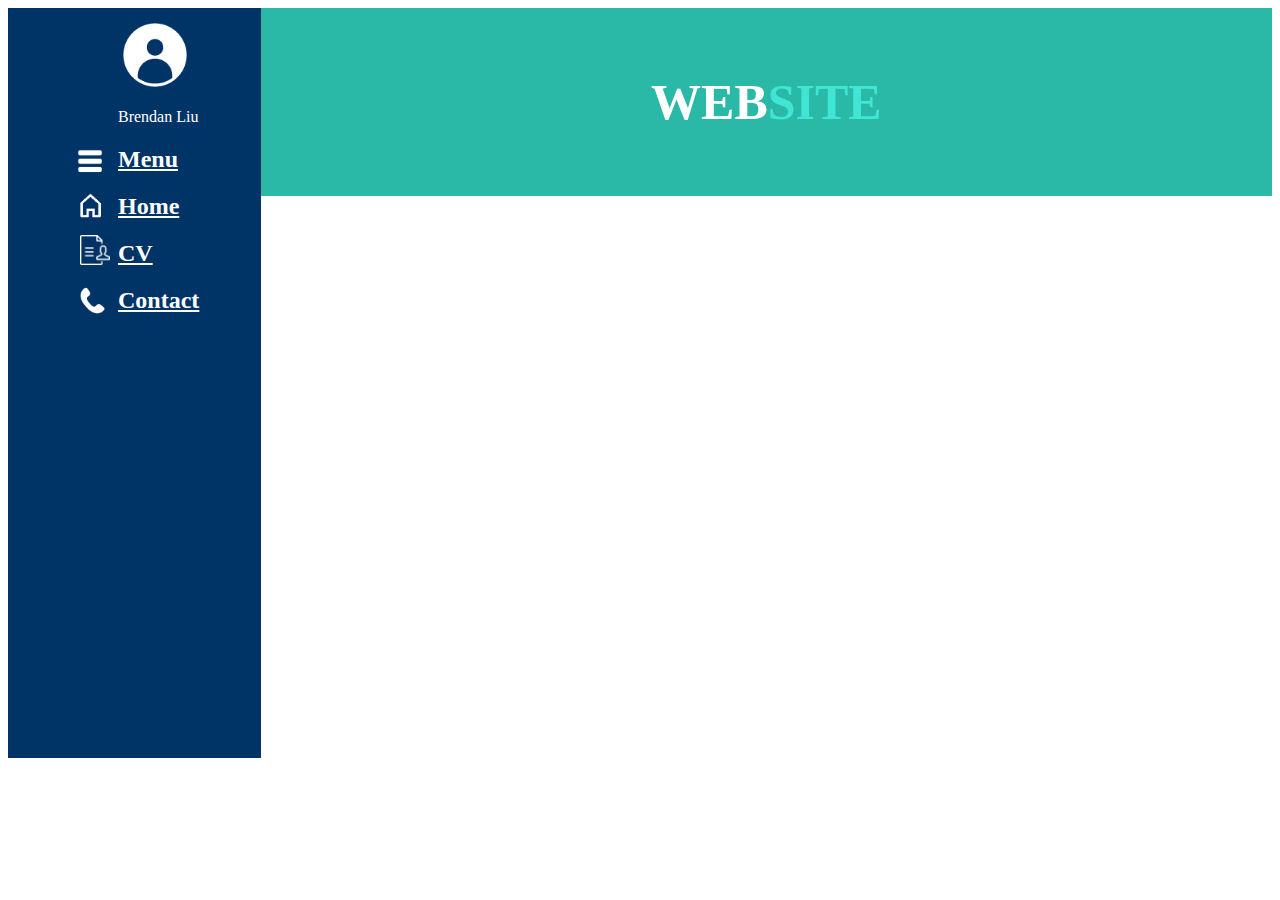
==== index.html @ 5dcca70a "new" ====
<!DOCTYPE html>
<html lang="en" dir="ltr">
  <head>
    <meta charset="utf-8">
    <link rel="stylesheet"href="index.css">
    <title>MyWebsite</title>
  </head>
  <body>
    <div class="side">
      <div class="grid1">
        <img style="position:absolute; top:20px; left: 120px" src="images\User.png" width="70" height="70"/>
        <div class="words">
          <p>Brendan Liu</p>
          <img style="position:absolute; top:142px; left: 70px" src="images\Menu.png" width="40" height="40"/>
          <img style="position:absolute; top:182px; left: 65px" src="images\Home.png" width="50" height="50"/>
          <img style="position:absolute; top:235px; left: 80px" src="images\CV.png" width="30" height="30"/>
          <img style="position:absolute; top:278px; left: 70px" src="images\Contact.png" width="45" height="45"/>
          <h2><a href="Menu.html" target="_blank">Menu</a></h2>
          <h2><a href="Home.html" target="_blank">Home</a></h2>
          <h2><a href="CV.html" target="_blank">CV</a></h2>
          <h2><a href="Contact.html " target="_blank">Contact</a></h2>
        </div>
    </div>
      <div class="grid2"></div>
      <div class="grid3">
        <div class="Word1">
          <h1 style="font-size:50px">WEB</h1>
        </div>
        <div class="Word2">
          <h1 style="font-size:50px">SITE</h1>
        </div>
      </div>
    </div>
  </body>
</html>
---- index.css ----
.side{
  display:grid;grid-template-columns:20% 80%;
  grid-template-rows:100%;
  grid-template-areas:
  "g2-1 g2-2";
  height:1000px;
}
.grid1 {
  background-color:#003366;
  grid-area:g2-1;
  text-align: center;
  color: white;
}
.grid2 {
  background-color:white;
  grid-area:g2-2;
}
.side{
  display:grid;grid-template-columns:20% 80%;
  grid-template-rows:100%;
  grid-template-areas:
  "g2-1 g2-2";
  height:1000px;
}
.grid1 {
  background-color:#003366;
  grid-area:g2-1;
  text-align: center;
  color: white;
}
.grid2 {
  background-color:white;
  grid-area:g2-2;
}
.side{
  display:grid;grid-template-columns:20% 80%;
  grid-template-rows:25% 75%;
  grid-template-areas:
  "g2-1 g2-3"
  "g2-1 g2-2"
  ;
  height:750px;
}
.grid1 {
  background-color:#003366;
  grid-area:g2-1;
  text-align: center;
  color: white;
}
.grid2 {
  background-color:white;
  grid-area:g2-2;
  padding-left: 30px;
  padding-top: 30px;
  padding: 50px;
  padding-bottom: 30px;
}
.grid3 {
  display: flex;
  background-color: #2AB8A7;
  grid-area:g2-3;
  justify-content: center;
  align-items: center;
}
.words {
  margin-top: 100px;
  text-align: left;
  margin-left: 110px;
}
a{
    text-decoration-style: none;
    color: white;
}
.Word1 {
  color: white;
}
.Word2 {
  color: #40E6D3;
}
.side1{
  display:grid;grid-template-columns:20% 80%;
  grid-template-rows:25% 75%;
  grid-template-areas:
  "g2-4 g2-6"
  "g2-4 g2-5"
  ;
  height:750px;
}
.grid4 {
  background-color:#2a3132;
  grid-area:g2-4;
  text-align: center;
  color: white;
}
.grid5 {
  background-color:#004466;
  grid-area:g2-5;
  padding-top: 30px;
  padding: 50px;
  padding-bottom: 30px;
  text-align: center;
  color: white;
}
.grid6 {
  display: flex;
  background-color: #00334d;
  grid-area:g2-6;
  justify-content: center;
  align-items: center;
}
.CV {
  display:grid;grid-template-columns:40% 60%;
  grid-template-areas:
  "g3-1 g3-2"
  ;
}
.C1 {
  background-color: white;
  grid-area: g3-1;
  height: 100%;
}
.C3 {
  background-color: black;
  grid-area: g3-2;
  height: 100%;
}
.s1{
  display:grid;grid-template-columns:20% 80%;
  grid-template-rows:25% 75%;
  grid-template-areas:
  "g2-1 g2-3"
  "g2-1 g2-2"
  ;
  height:750px;
}
.g1 {
  background-color:#003366;
  grid-area:g2-1;
  text-align: center;
  color: white;
}
.g2 {
  background-color:white;
  grid-area:g2-2;
  padding-left: 30px;
  padding-top: 30px;
  padding: 50px;
  padding-bottom: 30px;
}
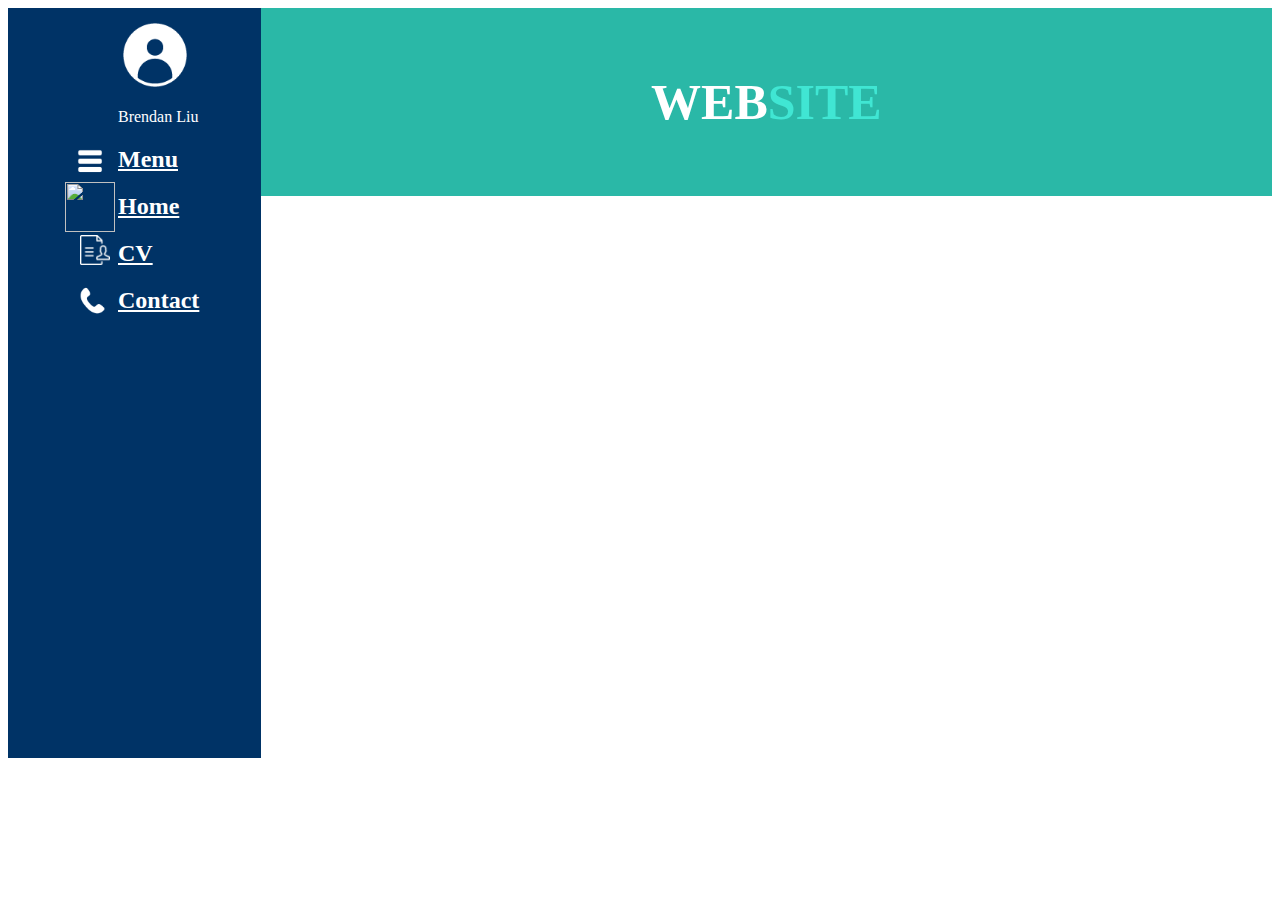
==== commit d608a7dc: "da" ====
--- a/index.html
+++ b/index.html
@@ -12,7 +12,7 @@
         <div class="words">
           <p>Brendan Liu</p>
           <img style="position:absolute; top:142px; left: 70px" src="images\Menu.png" width="40" height="40"/>
-          <img style="position:absolute; top:182px; left: 65px" src="images\Home.png" width="50" height="50"/>
+          <img style="position:absolute; top:182px; left: 65px" src="images\index.png" width="50" height="50"/>
           <img style="position:absolute; top:235px; left: 80px" src="images\CV.png" width="30" height="30"/>
           <img style="position:absolute; top:278px; left: 70px" src="images\Contact.png" width="45" height="45"/>
           <h2><a href="Menu.html" target="_blank">Menu</a></h2>
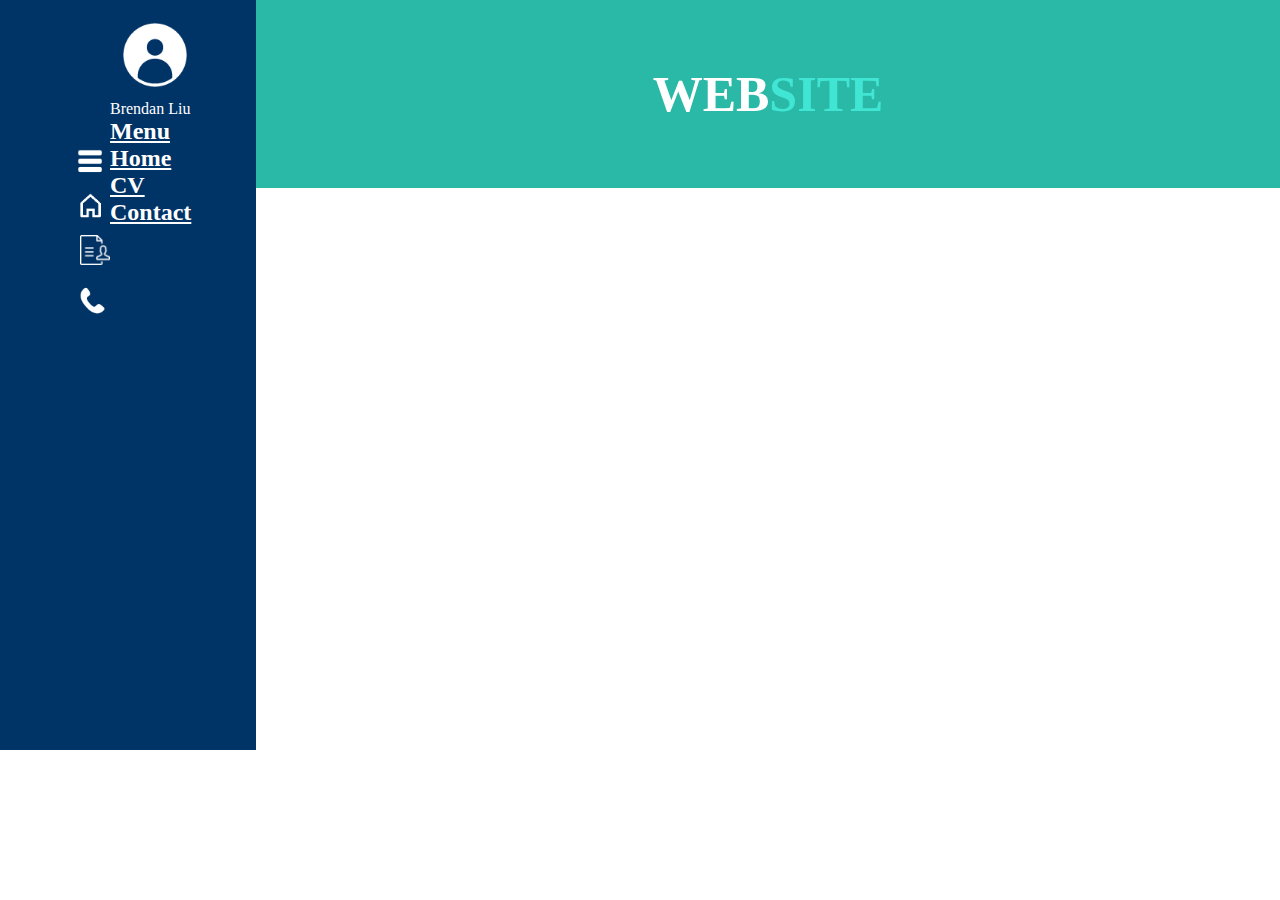
==== commit 4bffbac7: "CV" ====
--- a/index.html
+++ b/index.html
@@ -7,16 +7,16 @@
   </head>
   <body>
     <div class="side">
-      <div class="grid1">
+      <div class="menu">
         <img style="position:absolute; top:20px; left: 120px" src="images\User.png" width="70" height="70"/>
         <div class="words">
           <p>Brendan Liu</p>
           <img style="position:absolute; top:142px; left: 70px" src="images\Menu.png" width="40" height="40"/>
-          <img style="position:absolute; top:182px; left: 65px" src="images\index.png" width="50" height="50"/>
+          <img style="position:absolute; top:182px; left: 65px" src="images\Home.png" width="50" height="50"/>
           <img style="position:absolute; top:235px; left: 80px" src="images\CV.png" width="30" height="30"/>
           <img style="position:absolute; top:278px; left: 70px" src="images\Contact.png" width="45" height="45"/>
           <h2><a href="Menu.html" target="_blank">Menu</a></h2>
-          <h2><a href="Home.html" target="_blank">Home</a></h2>
+          <h2><a href="index.html" target="_blank">Home</a></h2>
           <h2><a href="CV.html" target="_blank">CV</a></h2>
           <h2><a href="Contact.html " target="_blank">Contact</a></h2>
         </div>
--- a/index.css
+++ b/index.css
@@ -1,3 +1,7 @@
+* {
+  margin: 0;
+  padding: 0;
+}
 .side{
   display:grid;grid-template-columns:20% 80%;
   grid-template-rows:100%;
@@ -86,7 +90,7 @@
   ;
   height:750px;
 }
-.grid4 {
+.menu1 {
   background-color:#2a3132;
   grid-area:g2-4;
   text-align: center;
@@ -108,22 +112,62 @@
   justify-content: center;
   align-items: center;
 }
-.CV {
-  display:grid;grid-template-columns:40% 60%;
-  grid-template-areas:
-  "g3-1 g3-2"
-  ;
+
+.CV-container {
+  display: flex;
 }
-.C1 {
+
+.white-left {
+  display: flex;
+  justify-content: flex-end;
+  align-items: center;
+  background-color: white;
+  height: 100vh;
+  width: 50%;
+}
+
+.black-right {
+  display: flex;
+  justify-content: flex-start;
+  align-items: center;
+  background-color: black;
+  width: 50%;
+  height: 100vh;
+}
+
+.inner-white {
+  background-color: black;
+  height: 80%;
+  width: 80%;
+}
+
+.inner-black {
+  background-color: white;
+  height: 80%;
+  width: 80%;
+}
+
+/*
+.white-left {
   background-color: white;
   grid-area: g3-1;
   height: 100%;
 }
-.C3 {
+.inner-white {
   background-color: black;
   grid-area: g3-2;
   height: 100%;
 }
+.black-left {
+  background-color: white;
+  grid-area: g3-1;
+  height: 100%;
+}
+.inner-black {
+  background-color: black;
+  grid-area: g3-2;
+  height: 100%;
+} */
 .s1{
   display:grid;grid-template-columns:20% 80%;
   grid-template-rows:25% 75%;
@@ -133,17 +177,9 @@
   ;
   height:750px;
 }
-.g1 {
+.menu {
   background-color:#003366;
   grid-area:g2-1;
   text-align: center;
   color: white;
 }
-.g2 {
-  background-color:white;
-  grid-area:g2-2;
-  padding-left: 30px;
-  padding-top: 30px;
-  padding: 50px;
-  padding-bottom: 30px;
-}
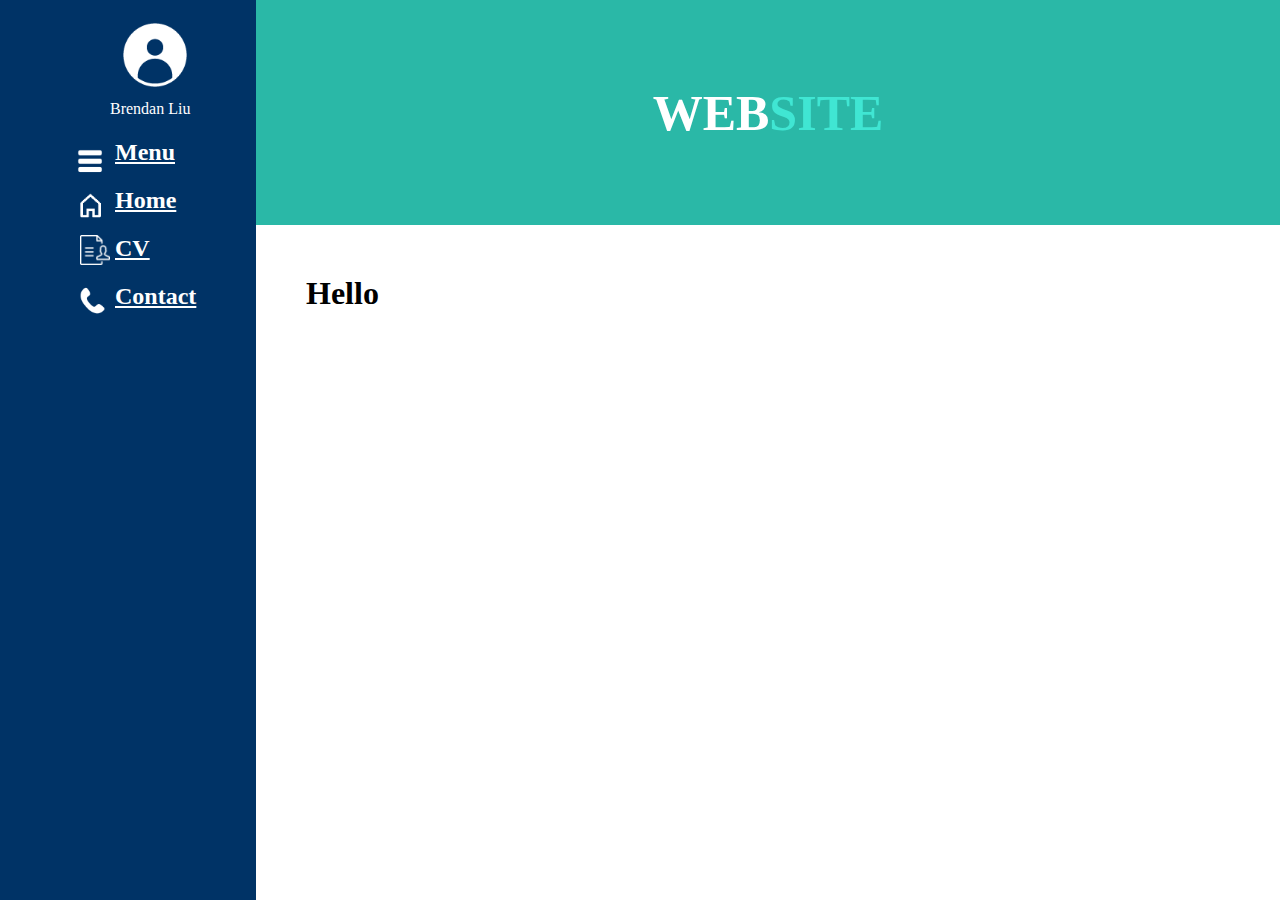
==== commit 84f7b3d0: "New" ====
--- a/index.html
+++ b/index.html
@@ -21,7 +21,9 @@
           <h2><a href="Contact.html " target="_blank">Contact</a></h2>
         </div>
     </div>
-      <div class="grid2"></div>
+      <div class="grid2">
+        <h1>Hello</h1>
+      </div>
       <div class="grid3">
         <div class="Word1">
           <h1 style="font-size:50px">WEB</h1>
--- a/index.css
+++ b/index.css
@@ -1,13 +1,17 @@
 * {
   margin: 0;
   padding: 0;
+}
+h2 {
+  padding-top: 21px;
+  padding-left: 5px;
 }
 .side{
   display:grid;grid-template-columns:20% 80%;
   grid-template-rows:100%;
   grid-template-areas:
   "g2-1 g2-2";
-  height:1000px;
+  height:100vh;
 }
 .grid1 {
   background-color:#003366;
@@ -24,7 +28,7 @@
   grid-template-rows:100%;
   grid-template-areas:
   "g2-1 g2-2";
-  height:1000px;
+  height:100vh;
 }
 .grid1 {
   background-color:#003366;
@@ -43,7 +47,7 @@
   "g2-1 g2-3"
   "g2-1 g2-2"
   ;
-  height:750px;
+  height:100vh;
 }
 .grid1 {
   background-color:#003366;
@@ -72,8 +76,8 @@
   margin-left: 110px;
 }
 a{
-    text-decoration-style: none;
-    color: white;
+  text-decoration-style: none;
+  color: white;
 }
 .Word1 {
   color: white;
@@ -88,7 +92,7 @@
   "g2-4 g2-6"
   "g2-4 g2-5"
   ;
-  height:750px;
+  height:100vh;
 }
 .menu1 {
   background-color:#2a3132;
@@ -123,7 +127,7 @@
   align-items: center;
   background-color: white;
   height: 100vh;
-  width: 50%;
+  width: 40%;
 }
 
 .black-right {
@@ -131,43 +135,25 @@
   justify-content: flex-start;
   align-items: center;
   background-color: black;
-  width: 50%;
+  width: 60%;
   height: 100vh;
 }
 
 .inner-white {
+  display: flex;
+  justify-content: center;
   background-color: black;
   height: 80%;
   width: 80%;
+  color: white;
 }
 
 .inner-black {
   background-color: white;
   height: 80%;
-  width: 80%;
+  width: 90%;
 }
 
-/*
-.white-left {
-  background-color: white;
-  grid-area: g3-1;
-  height: 100%;
-}
-.inner-white {
-  background-color: black;
-  grid-area: g3-2;
-  height: 100%;
-}
-.black-left {
-  background-color: white;
-  grid-area: g3-1;
-  height: 100%;
-}
-.inner-black {
-  background-color: black;
-  grid-area: g3-2;
-  height: 100%;
-} */
 .s1{
   display:grid;grid-template-columns:20% 80%;
   grid-template-rows:25% 75%;
@@ -175,7 +161,7 @@
   "g2-1 g2-3"
   "g2-1 g2-2"
   ;
-  height:750px;
+  height:100vh;
 }
 .menu {
   background-color:#003366;
@@ -183,3 +169,13 @@
   text-align: center;
   color: white;
 }
+.CV-intro {
+  padding-top: 150px;
+}
+.CV-main {
+  display: flex;
+  justify-content: center;
+}
+.text {
+  text-align: center;
+}
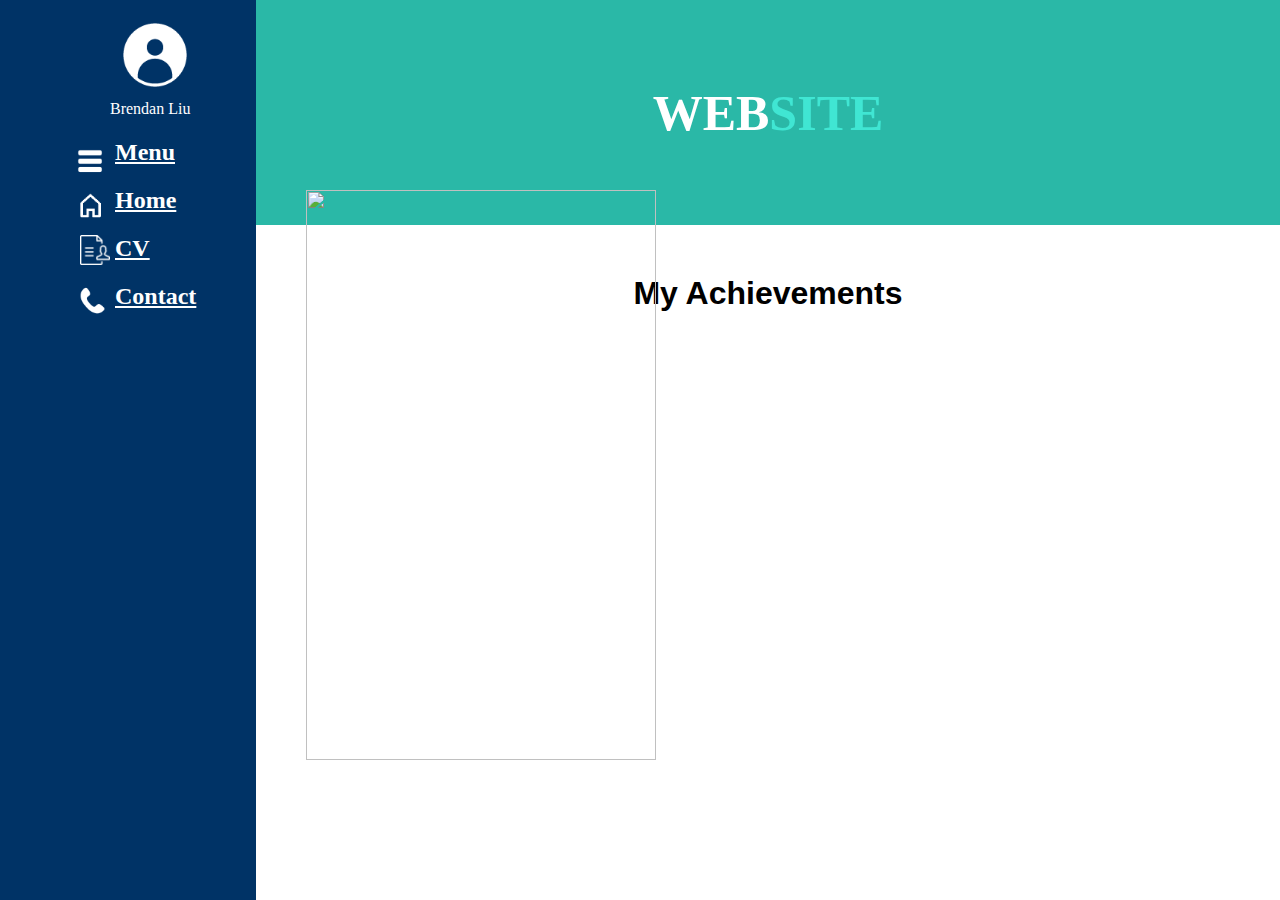
==== commit e3a0d789: "add" ====
--- a/index.html
+++ b/index.html
@@ -22,7 +22,9 @@
         </div>
     </div>
       <div class="grid2">
-        <h1>Hello</h1>
+        <h1 class="text" style = "font-family:arial;">My Achievements</h1>
+        <h3 class="text" style = "font-family:arial;"> </h3>
+        <img style="position:absolute; top:190px; left: 306px" src="images\Photo.png" width="350" height="570"/>
       </div>
       <div class="grid3">
         <div class="Word1">
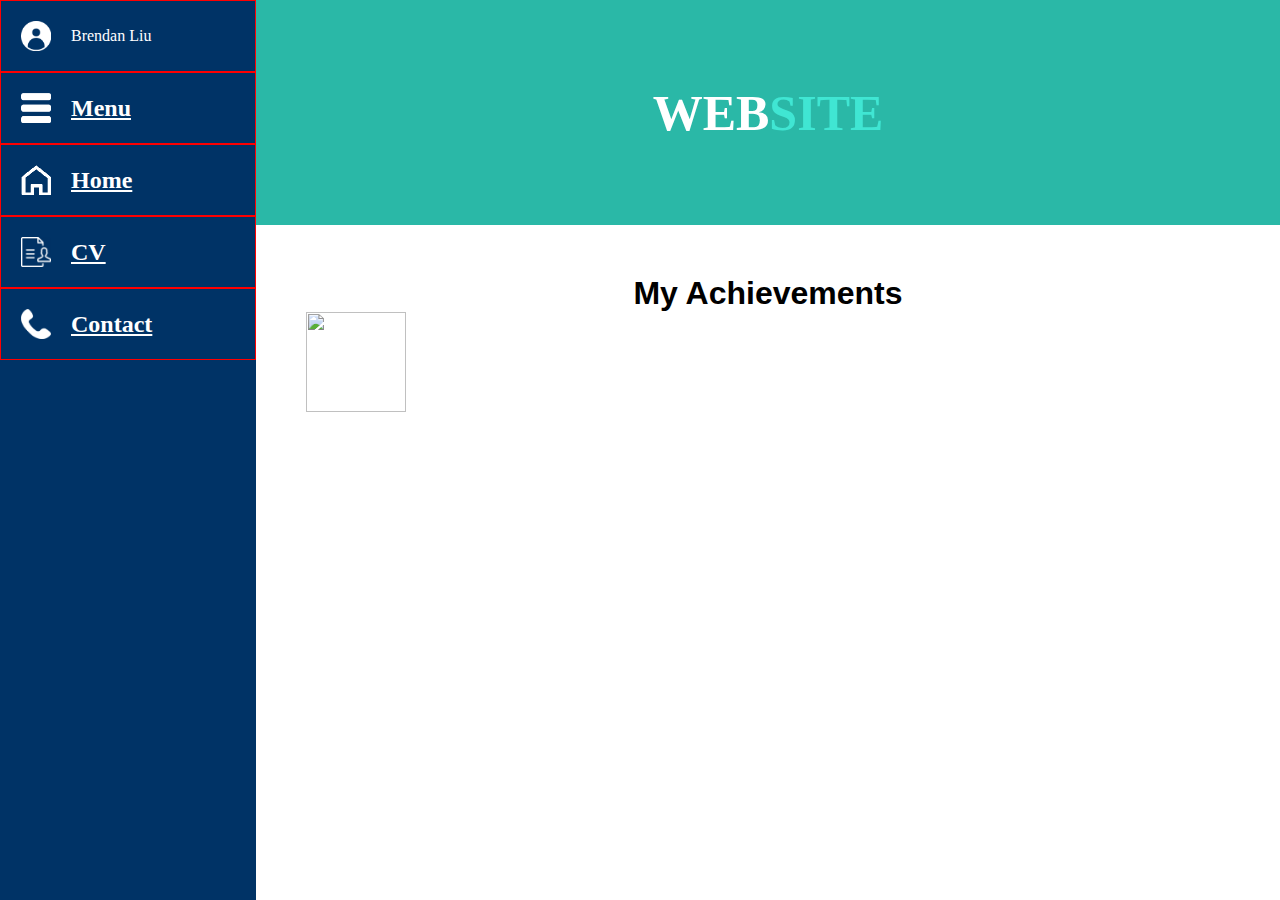
==== commit 65e511a2: "update for broken screen save code" ====
--- a/index.html
+++ b/index.html
@@ -7,25 +7,36 @@
   </head>
   <body>
     <div class="side">
+
       <div class="menu">
-        <img style="position:absolute; top:20px; left: 120px" src="images\User.png" width="70" height="70"/>
-        <div class="words">
-          <p>Brendan Liu</p>
-          <img style="position:absolute; top:142px; left: 70px" src="images\Menu.png" width="40" height="40"/>
-          <img style="position:absolute; top:182px; left: 65px" src="images\Home.png" width="50" height="50"/>
-          <img style="position:absolute; top:235px; left: 80px" src="images\CV.png" width="30" height="30"/>
-          <img style="position:absolute; top:278px; left: 70px" src="images\Contact.png" width="45" height="45"/>
+        <div>
+        <img src="images\User.png"/ height="100" width="100">
+        <p>Brendan Liu</p>
+        </div>
+        <div>
+          <img src="images\Menu.png"/>
           <h2><a href="Menu.html" target="_blank">Menu</a></h2>
+        </div>
+        <div>
+          <img src="images\Home.png"/>
           <h2><a href="index.html" target="_blank">Home</a></h2>
+        </div>
+        <div>
+          <img src="images\CV.png"/>
           <h2><a href="CV.html" target="_blank">CV</a></h2>
+        </div>
+        <div>
+          <img src="images\Contact.png"/>
           <h2><a href="Contact.html " target="_blank">Contact</a></h2>
         </div>
-    </div>
+      </div>
+
       <div class="grid2">
         <h1 class="text" style = "font-family:arial;">My Achievements</h1>
         <h3 class="text" style = "font-family:arial;"> </h3>
-        <img style="position:absolute; top:190px; left: 306px" src="images\Photo.png" width="350" height="570"/>
+        <img src="images\Photo.png"/>
       </div>
+
       <div class="grid3">
         <div class="Word1">
           <h1 style="font-size:50px">WEB</h1>
@@ -34,6 +45,7 @@
           <h1 style="font-size:50px">SITE</h1>
         </div>
       </div>
+
     </div>
   </body>
 </html>
--- a/index.css
+++ b/index.css
@@ -1,181 +1,239 @@
 * {
-  margin: 0;
-  padding: 0;
-}
-h2 {
-  padding-top: 21px;
-  padding-left: 5px;
-}
-.side{
-  display:grid;grid-template-columns:20% 80%;
-  grid-template-rows:100%;
-  grid-template-areas:
-  "g2-1 g2-2";
-  height:100vh;
+    margin: 0;
+    padding: 0;
+}
+.side {
+    display: grid;
+    grid-template-columns: 20% 80%;
+    grid-template-rows: 100%;
+    grid-template-areas: "g2-1 g2-2";
+    height: 100vh;
 }
 .grid1 {
-  background-color:#003366;
-  grid-area:g2-1;
-  text-align: center;
-  color: white;
+    background-color: #003366;
+    grid-area: g2-1;
+    text-align: center;
+    color: white;
 }
 .grid2 {
-  background-color:white;
-  grid-area:g2-2;
-}
-.side{
-  display:grid;grid-template-columns:20% 80%;
-  grid-template-rows:100%;
-  grid-template-areas:
-  "g2-1 g2-2";
-  height:100vh;
+    background-color: white;
+    grid-area: g2-2;
+}
+.side {
+    display: grid;
+    grid-template-columns: 20% 80%;
+    grid-template-rows: 100%;
+    grid-template-areas: "g2-1 g2-2";
+    height: 100vh;
 }
 .grid1 {
-  background-color:#003366;
-  grid-area:g2-1;
-  text-align: center;
-  color: white;
+    background-color: #003366;
+    grid-area: g2-1;
+    text-align: center;
+    color: white;
 }
 .grid2 {
-  background-color:white;
-  grid-area:g2-2;
-}
-.side{
-  display:grid;grid-template-columns:20% 80%;
-  grid-template-rows:25% 75%;
-  grid-template-areas:
-  "g2-1 g2-3"
-  "g2-1 g2-2"
-  ;
-  height:100vh;
+    background-color: white;
+    grid-area: g2-2;
+}
+.side {
+    display: grid;
+    grid-template-columns: 20% 80%;
+    grid-template-rows: 25% 75%;
+    grid-template-areas:
+        "g2-1 g2-3"
+        "g2-1 g2-2";
+    height: 100vh;
 }
 .grid1 {
-  background-color:#003366;
-  grid-area:g2-1;
-  text-align: center;
-  color: white;
+    background-color: #003366;
+    grid-area: g2-1;
+    text-align: center;
+    color: white;
 }
 .grid2 {
-  background-color:white;
-  grid-area:g2-2;
-  padding-left: 30px;
-  padding-top: 30px;
-  padding: 50px;
-  padding-bottom: 30px;
-}
-.grid3 {
-  display: flex;
-  background-color: #2AB8A7;
-  grid-area:g2-3;
+    background-color: white;
+    grid-area: g2-2;
+    padding-left: 30px;
+    padding-top: 30px;
+    padding: 50px;
+    padding-bottom: 30px;
+}
+.grid2 > img {
+  display: flex;
   justify-content: center;
   align-items: center;
+  width: 100px;
+  height: 100px;
+}
+
+.grid3 {
+    display: flex;
+    background-color: #2ab8a7;
+    grid-area: g2-3;
+    justify-content: center;
+    align-items: center;
+}
+@media only screen and (max-width:1000px) {
+  h1 {
+    color: red;
+  }
+  .side {
+      display: grid;
+      grid-template-columns: 120px 1fr;
+      grid-template-rows: 25% 75%;
+      grid-template-areas:
+          "g2-1 g2-3"
+          "g2-1 g2-2";
+      height: 100vh;
+  }
+  .menu > div > h2 {
+    display: none;
+  }
+  .menu > p {
+    display: none;
+  }
 }
 .words {
-  margin-top: 100px;
-  text-align: left;
-  margin-left: 110px;
-}
-a{
-  text-decoration-style: none;
-  color: white;
+    margin-top: 100px;
+    text-align: left;
+    margin-left: 110px;
+}
+a {
+    text-decoration-style: none;
+    color: white;
 }
 .Word1 {
-  color: white;
+    color: white;
 }
 .Word2 {
-  color: #40E6D3;
-}
-.side1{
-  display:grid;grid-template-columns:20% 80%;
-  grid-template-rows:25% 75%;
-  grid-template-areas:
-  "g2-4 g2-6"
-  "g2-4 g2-5"
-  ;
-  height:100vh;
+    color: #40e6d3;
+}
+.side1 {
+    display: grid;
+    grid-template-columns: 20% 80%;
+    grid-template-rows: 25% 75%;
+    grid-template-areas:
+        "g2-4 g2-6"
+        "g2-4 g2-5";
+    height: 100vh;
 }
 .menu1 {
-  background-color:#2a3132;
-  grid-area:g2-4;
-  text-align: center;
-  color: white;
+    background-color: #2a3132;
+    grid-area: g2-4;
+    text-align: center;
+    color: white;
 }
 .grid5 {
-  background-color:#004466;
-  grid-area:g2-5;
-  padding-top: 30px;
-  padding: 50px;
-  padding-bottom: 30px;
-  text-align: center;
-  color: white;
+    background-color: #004466;
+    grid-area: g2-5;
+    padding-top: 30px;
+    padding: 50px;
+    padding-bottom: 30px;
+    text-align: center;
+    color: white;
 }
 .grid6 {
-  display: flex;
-  background-color: #00334d;
-  grid-area:g2-6;
-  justify-content: center;
-  align-items: center;
+    display: flex;
+    background-color: #00334d;
+    grid-area: g2-6;
+    justify-content: center;
+    align-items: center;
 }
 
 .CV-container {
-  display: flex;
+    display: flex;
 }
 
 .white-left {
-  display: flex;
-  justify-content: flex-end;
-  align-items: center;
-  background-color: white;
-  height: 100vh;
-  width: 40%;
+    display: flex;
+    justify-content: flex-end;
+    align-items: center;
+    background-color: white;
+    height: 100vh;
+    width: 40%;
 }
 
 .black-right {
+    display: flex;
+    justify-content: flex-start;
+    align-items: center;
+    background-color: black;
+    width: 60%;
+    height: 100vh;
+}
+
+.inner-white {
+    display: flex;
+    justify-content: center;
+    background-color: black;
+    height: 80%;
+    width: 80%;
+    color: white;
+}
+
+.inner-black {
+    background-color: white;
+    height: 80%;
+    width: 90%;
+}
+
+.s1 {
+    display: grid;
+    grid-template-columns: 20% 80%;
+    grid-template-rows: 25% 75%;
+    grid-template-areas:
+        "g2-1 g2-3"
+        "g2-1 g2-2";
+    height: 100vh;
+}
+.menu {
+    background-color: #003366;
+    grid-area: g2-1;
+    text-align: center;
+    color: white;
+
+    display: flex;
+    flex-direction: column;
+}
+
+.menu > div {
   display: flex;
   justify-content: flex-start;
   align-items: center;
-  background-color: black;
-  width: 60%;
-  height: 100vh;
-}
-
-.inner-white {
+  border: 1px solid red;
+}
+
+.menu > div > img {
+  padding: 20px;
+  width: 30px;
+  height: 30px;
+}
+
+.menu1 > div {
+  display: flex;
+  justify-content: flex-start;
+  align-items: center;
+  border: 1px solid red;
+}
+
+.menu1 > div > img {
+  padding: 20px;
+  width: 30px;
+  height: 30px;
+}
+
+.CV-intro {
+    padding-top: 150px;
+}
+.CV-main {
+    display: flex;
+    justify-content: center;
+}
+.text {
+    text-align: center;
+}
+.bar {
   display: flex;
   justify-content: center;
-  background-color: black;
-  height: 80%;
-  width: 80%;
-  color: white;
-}
-
-.inner-black {
-  background-color: white;
-  height: 80%;
-  width: 90%;
-}
-
-.s1{
-  display:grid;grid-template-columns:20% 80%;
-  grid-template-rows:25% 75%;
-  grid-template-areas:
-  "g2-1 g2-3"
-  "g2-1 g2-2"
-  ;
-  height:100vh;
-}
-.menu {
-  background-color:#003366;
-  grid-area:g2-1;
-  text-align: center;
-  color: white;
-}
-.CV-intro {
-  padding-top: 150px;
-}
-.CV-main {
-  display: flex;
-  justify-content: center;
-}
-.text {
-  text-align: center;
-}
+}
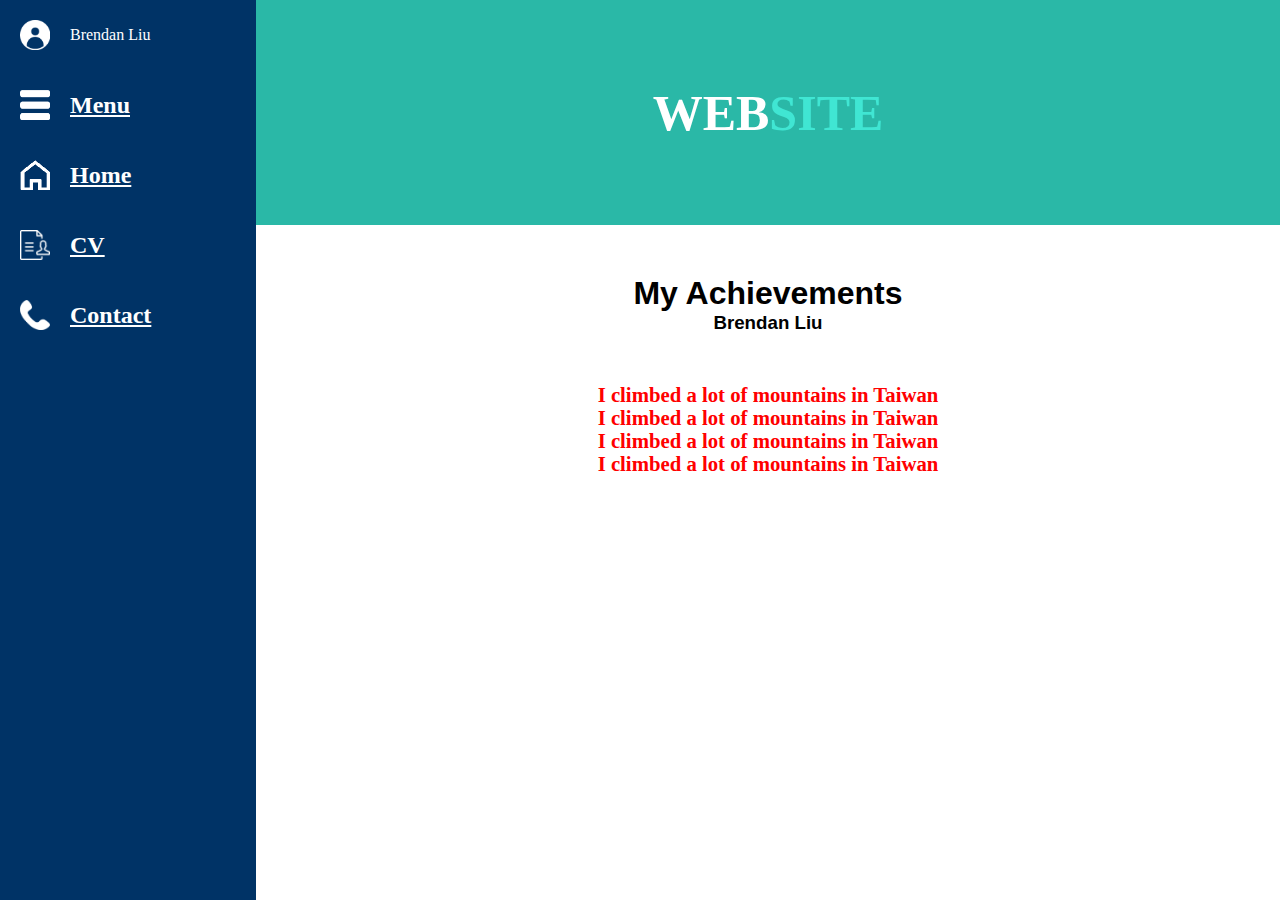
==== commit 75b4e890: "11/24" ====
--- a/index.html
+++ b/index.html
@@ -9,33 +9,42 @@
     <div class="side">
 
       <div class="menu">
-        <div>
-        <img src="images\User.png"/ height="100" width="100">
+        <div class="img">
+        <img src="images\User.png">
         <p>Brendan Liu</p>
         </div>
         <div>
           <img src="images\Menu.png"/>
-          <h2><a href="Menu.html" target="_blank">Menu</a></h2>
+          <h2><a href="Menu.html">Menu</a></h2>
         </div>
         <div>
           <img src="images\Home.png"/>
-          <h2><a href="index.html" target="_blank">Home</a></h2>
+          <h2><a href="index.html">Home</a></h2>
         </div>
         <div>
           <img src="images\CV.png"/>
-          <h2><a href="CV.html" target="_blank">CV</a></h2>
+          <h2><a href="CV.html">CV</a></h2>
         </div>
         <div>
           <img src="images\Contact.png"/>
-          <h2><a href="Contact.html " target="_blank">Contact</a></h2>
+          <h2><a href="Contact.html ">Contact</a></h2>
         </div>
       </div>
 
       <div class="grid2">
-        <h1 class="text" style = "font-family:arial;">My Achievements</h1>
-        <h3 class="text" style = "font-family:arial;"> </h3>
-        <img src="images\Photo.png"/>
+        <div class="achievement-title">
+          <h1 class="text" style = "font-family:arial;">My Achievements</h1>
+          <h3 class="text" style = "font-family:arial;"> Brendan Liu</h3>
+        </div>
+        <div class="achievement-text">
+          <h5>I climbed a lot of mountains in Taiwan</h5>
+          <h5>I climbed a lot of mountains in Taiwan</h5>
+          <h5>I climbed a lot of mountains in Taiwan</h5>
+          <h5>I climbed a lot of mountains in Taiwan</h5>
+        </div>
       </div>
+
+      
 
       <div class="grid3">
         <div class="Word1">
--- a/index.css
+++ b/index.css
@@ -76,7 +76,7 @@
 }
 @media only screen and (max-width:1000px) {
   h1 {
-    color: red;
+
   }
   .side {
       display: grid;
@@ -90,9 +90,6 @@
   .menu > div > h2 {
     display: none;
   }
-  .menu > p {
-    display: none;
-  }
 }
 .words {
     margin-top: 100px;
@@ -201,7 +198,6 @@
   display: flex;
   justify-content: flex-start;
   align-items: center;
-  border: 1px solid red;
 }
 
 .menu > div > img {
@@ -210,11 +206,19 @@
   height: 30px;
 }
 
+.achievement-text {
+    display: flex;
+    flex-direction: column;
+    padding-top: 50px;
+    font-size: 25px;
+    text-align: center;
+    color: red;
+}
+
 .menu1 > div {
   display: flex;
   justify-content: flex-start;
   align-items: center;
-  border: 1px solid red;
 }
 
 .menu1 > div > img {
@@ -223,9 +227,23 @@
   height: 30px;
 }
 
-.CV-intro {
-    padding-top: 150px;
-}
+.inner-white {
+    display: flex;
+    flex-direction: column;
+    justify-content: flex-start;
+    align-items: center;
+}
+
+.inner1 {
+    width: 100px;
+    height: 100px;
+}
+
+.inner2 {
+    width: 100%;
+    height: 250px;
+}
+
 .CV-main {
     display: flex;
     justify-content: center;
@@ -237,3 +255,8 @@
   display: flex;
   justify-content: center;
 }
+
+.img {
+    display: flex;
+    justify-content: left;
+}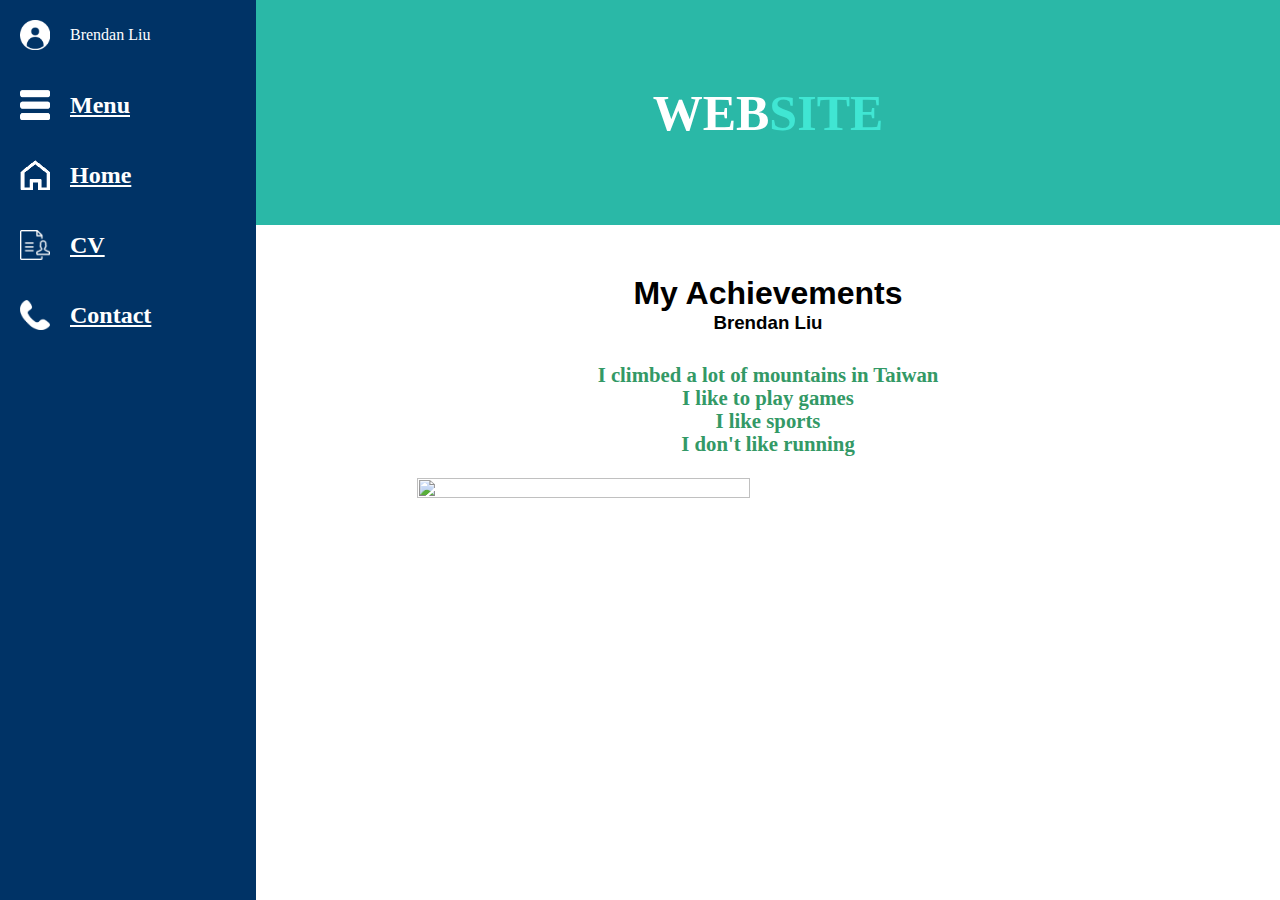
==== commit 586c4508: "Almost Done" ====
--- a/index.html
+++ b/index.html
@@ -38,13 +38,14 @@
         </div>
         <div class="achievement-text">
           <h5>I climbed a lot of mountains in Taiwan</h5>
-          <h5>I climbed a lot of mountains in Taiwan</h5>
-          <h5>I climbed a lot of mountains in Taiwan</h5>
-          <h5>I climbed a lot of mountains in Taiwan</h5>
+          <h5>I like to play games</h5>
+          <h5>I like sports</h5>
+          <h5>I don't like running</h5>
+          <img src="images\mountain.png"/>
         </div>
       </div>
 
-      
+
 
       <div class="grid3">
         <div class="Word1">
--- a/index.css
+++ b/index.css
@@ -19,6 +19,15 @@
     background-color: white;
     grid-area: g2-2;
 }
+.h3-color {
+  color: #007399;
+}
+
+.h3-color > img {
+  height: 30%;
+  width: 60%;
+}
+
 .side {
     display: grid;
     grid-template-columns: 20% 80%;
@@ -209,10 +218,18 @@
 .achievement-text {
     display: flex;
     flex-direction: column;
-    padding-top: 50px;
+    padding-top: 30px;
     font-size: 25px;
     text-align: center;
-    color: red;
+    color: #339966;
+}
+
+.achievement-text > img {
+  display: flex;
+  justify-content: center;
+  padding-top: 20px;
+  width: 60%;
+  height: 15%;
 }
 
 .menu1 > div {
@@ -259,4 +276,9 @@
 .img {
     display: flex;
     justify-content: left;
-}+}
+
+.last {
+  width: 50%;
+  height: 40%;
+}
